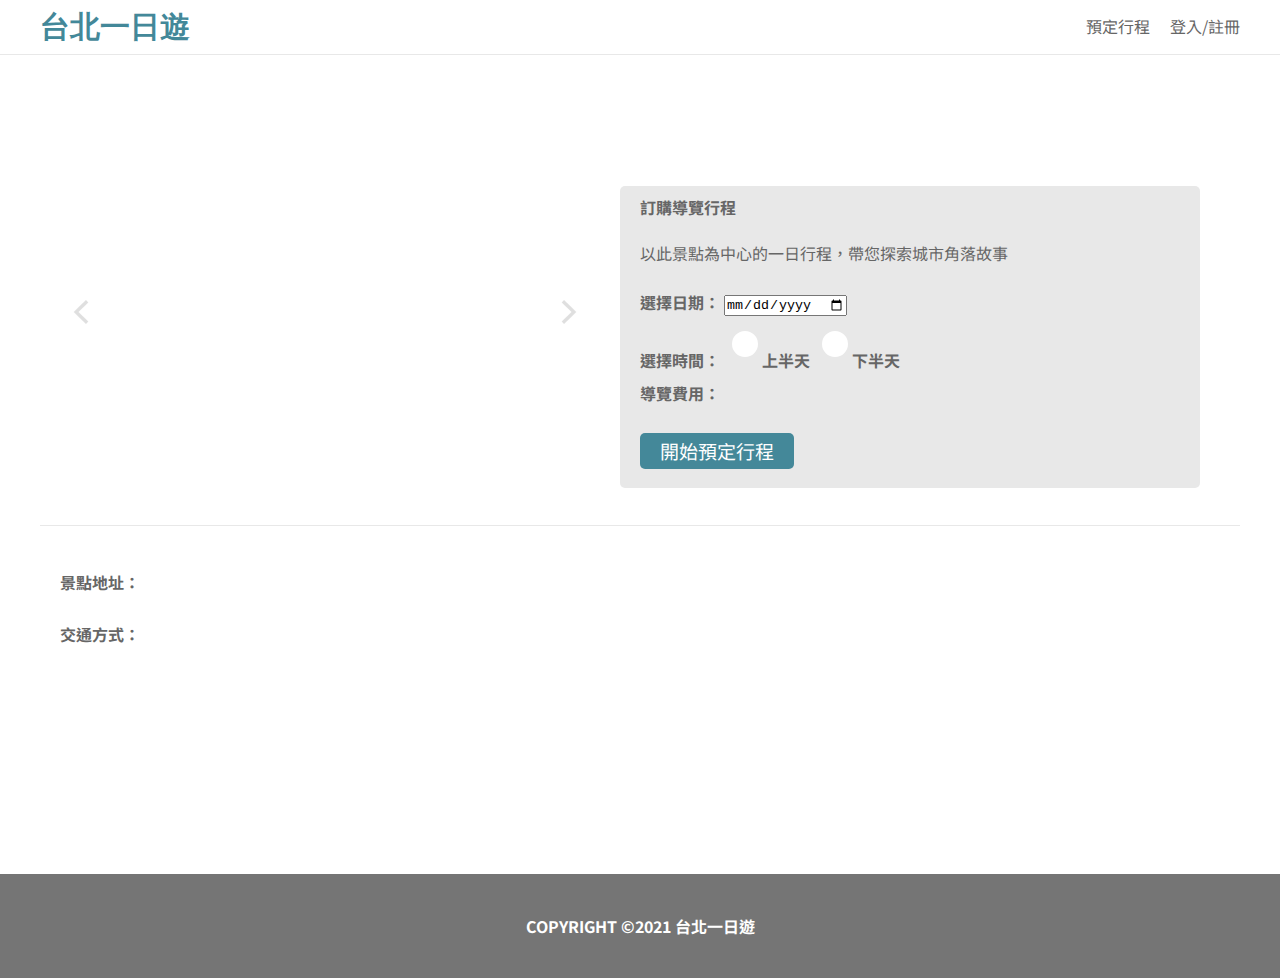
==== templates/attraction.html @ de22811a "week 3 assignment" ====
<!DOCTYPE html>
<html lang="en" dir="ltr">

<head>
  <meta charset="utf-8">
  <title>台北一日遊</title>
  <meta name="viewport" content="width=device-width, initial-scale=1.0">
  <link rel="stylesheet" type="text/css" href="../static/css/attraction-style.css">
  <link rel="preconnect" href="https://fonts.gstatic.com">
  <link rel="preconnect" href="https://fonts.gstatic.com">
  <link href="https://fonts.googleapis.com/css2?family=Noto+Sans+TC:wght@400;700&display=swap" rel="stylesheet">
  <link rel="icon" href="../static/img/favicon.ico">
  <script src="../static/js/attraction.js" async></script>
</head>

<body id="body">
  <div class="nav-bar">
    <div class="nav-bar-items">
      <div class="nav-title"><a href="/">台北一日遊</a></div>
      <div class="nav-buffer"></div>
      <div class="nav-menu">
        <div class="nav-schedule">預定行程</div>
        <div class="nav-login">登入/註冊</div>
      </div>
    </div>
  </div>
  <main>
    <div class="product">
      <div class="img">
        <img src="../static/img/btn_leftArrow.svg" class="img-left">
        <img src="../static/img/btn_rightArrow.svg" class="img-right">
        <ul class="img-order"></ul>
      </div>
      <div class="info">
        <div class="name"></div>
        <div class="location"></div>
        <div class="booking">
          <div class="booking-name">訂購導覽行程</div>
          <div class="booking-story">以此景點為中心的一日行程，帶您探索城市角落故事</div>
          <div class="booking-date">選擇日期：
            <input type="date" id="date">
          </div>
          <div class="booking-time">選擇時間：
            <input type="radio" name="time" class="time-select" id="timeUp" value="upper"><label for="upper">上半天</label>
            <input type="radio" name="time" class="time-select" id="timeDown" value="downer"><label for="downer">下半天</label>
          </div>
          <div class="booking-fee">導覽費用：<span class="total-fee"></span></div>
          <div class="booking-confirm">開始預定行程</div>
        </div>
      </div>

    </div>
    <div class="description">
      <div class="content"></div>
      <div class="address">
        <div class="address-title">景點地址：</div>
        <div class="address-content"></div>
      </div>
      <div class="traffic">
        <div class="traffic-title">交通方式：</div>
        <div class="traffic-content"></div>
      </div>
    </div>
  </main>

  <footer class="copyright" id="footer">COPYRIGHT &copy;2021 台北一日遊</footer>
</body>

</html>
---- static/css/attraction-style.css ----
* {
  margin: 0;
  padding: 0;
}

a,a:link,a:visited {
  color: #438899;
  text-decoration: none;
}

/* nav */
.nav-bar {
  width: 100%;
  position: fixed;
  background-color: white;
  border-bottom: 1px solid #E8E8E8;
  z-index: 2;
}

.nav-bar-items {
  display: flex;
  height: 54px;
  align-items: center;
  max-width: 1200px;
  margin: auto;
}

.nav-title {
  flex: none;
  text-align: center;
  font-size: 1.5rem;
  color: #438899;
  font-family: Noto Sans;
  font-style: normal;
  font-weight: bold;
  font-size: 30px;
  line-height: 34px;
}

.nav-menu {
  flex: auto;
  display: flex;
  align-items: center;
  justify-content: flex-end;
}

.nav-schedule {
  height: 14px;
  margin: 10px 20px 10px 0;
  font-family: Noto Sans TC;
  font-style: normal;
  font-weight: normal;
  font-size: 16px;
  line-height: 13px;
  color: #666666;
}

.nav-login {
  height: 14px;
  margin: 10px 0;
  font-family: Noto Sans TC;
  font-style: normal;
  font-weight: normal;
  font-size: 16px;
  line-height: 13px;
  color: #666666;
}

main {
  padding-top: 54px;
  max-width: 1200px;
  margin: auto;
}

.product {
  display: flex;
  max-width: 1200px;
  border-bottom: 1px solid #E8E8E8;
  padding-bottom: 37px;
  margin-top: 37px;
}

/* image part */
.img {
  position: relative;
  max-height: 406px;
  width: 45%;
  margin: 0 15px;
  border-radius: 5px;
}

img {
  width: 100%;
  height: 100%;
  border-radius: 5px;
}

/* CSS 做出圓形點擊
.img-left, .img-right{
  display:flex;
  position:absolute;
  top:203px;
  width:36px;
  height:36px;
  align-items:center;
  justify-content:center;

  border-radius: 100rem;

  background-color: white;
  opacity: 0.3;
}
.img-right {
  right:0;
} */
.img-left, .img-right {
  width: 36px;
  height: 36px;
  position: absolute;
  top: 203px;
  opacity: 0.2;
}

.img-left {
  left: 10px;
}

.img-right {
  right: 10px;
}

.img-left:hover {
  opacity: 0.8;
}

.img-right:hover {
  opacity: 0.8;
}

.img-order {
  display: inline-flex;
  position: absolute;
  bottom: 10px;
  left: calc(50% + -15px);
}

.img-order-list {
  margin: 0 5px;
  color: white;
  opacity: 0.8;
}

.img-order-pick {
  margin: 0 5px;
  color: black;
  opacity: 0.8;
}

/* info part */
.info {
  margin-top: 10px;
  max-width: 600px;
  /* max-height: 302px; */
  /* width: 100%;
  height: 100%; */
}

.name {
  font-family: Noto Sans TC;
  font-style: normal;
  font-weight: bold;
  font-size: 24px;
  line-height: 24px;
  color: #666666;
  height: 33px;
  margin: 0 10px 15px;
}

.location {
  font-family: Noto Sans TC;
  font-style: normal;
  font-weight: normal;
  font-size: 16px;
  line-height: 13px;
  color: #666666;
  height: 22px;
  margin: 15px 10px;
}

.booking {
  background: #E8E8E8;
  border-radius: 5px;
  margin: 5px 0;
  height: 302px;
  margin: 0 10px;
}

.booking-name {
  font-family: Noto Sans TC;
  font-style: normal;
  font-weight: bold;
  font-size: 16px;
  line-height: 13px;
  color: #666666;
  height: 22px;
  width: 560px;
  padding: 15px 20px 24px 20px;
}

.booking-story {
  font-family: Noto Sans TC;
  font-style: normal;
  font-weight: normal;
  font-size: 16px;
  line-height: 13px;
  color: #666666;
  height: 24px;
  /* width: 560px; */
  padding: 0 20px 24px 20px;
}

.booking-date, .booking-fee, .booking-time {
  font-family: Noto Sans TC;
  font-style: normal;
  font-weight: bold;
  font-size: 16px;
  line-height: 13px;
  color: #666666;
  height: 22px;
  padding: 0 20px 24px 20px;
}

.total-fee {
  font-family: Noto Sans TC;
  font-style: normal;
  font-weight: normal;
  font-size: 16px;
  line-height: 13px;
  color: #666666;
}

.booking-confirm {
  display: flex;
  height: 36px;
  width: 154px;
  background-color: #448899;
  border-radius: 5px;
  align-items: center;
  justify-content: center;
  color: #FFFFFF;
  font-family: Noto Sans TC;
  font-style: normal;
  font-weight: normal;
  font-size: 19px;
  line-height: 16px;
  margin-left: 20px;
}

input[type='radio'] {
  width: 10px;
  height: 10px;
  margin-right: 10px;
  margin-left: 18px;
}

input[type='radio']:after {
  width: 22px;
  height: 22px;
  position: relative;
  top: -10px;
  left: -10px;
  border-radius: 22px;
  background-color: white;
  content: '';
  display: inline-block;
  visibility: visible;
  border: 2px solid white;
}

input[type='radio']:checked:after {
  width: 22px;
  height: 22px;
  border-radius: 18px;
  background-color: #448899;
  content: '';
  display: inline-block;
  visibility: visible;
  border: 2px solid white;
}

.description {
  max-width: 1180px;
  width: 100%;
  margin-top: 50px;
  margin-bottom: 214px;
}

.content, .address-content, .traffic-content {
  font-family: Noto Sans TC;
  font-style: normal;
  font-weight: normal;
  font-size: 16px;
  line-height: 23px;
  color: #666666;
  margin-right: 10px;
  margin-left: 20px;
}

.address-title, .traffic-title {
  font-family: Noto Sans TC;
  font-style: normal;
  font-weight: bold;
  font-size: 16px;
  line-height: 13px;
  color: #666666;
  max-width: 1180px;
  width: 100%;
  height: 32px;
  margin-top: 20px;
  margin-right: 10px;
  margin-left: 20px;
}

footer {
  display: flex;
  background-color: #757575;
  height: 104px;
  font-family: Noto Sans TC;
  font-style: normal;
  font-weight: bold;
  font-size: 16px;
  line-height: 13px;
  color: #FFFFFF;
  justify-content: center;
  align-items: center;
}

/* @media (min-width: 1200px) {

} */
@media (min-width: 600px) and (max-width:1200px) {
  .product {
    display: flex;
    flex-wrap: wrap;
  }

  .img {
    min-width: 540px;
  }
}

@media (max-width: 600px) {
  .nav-bar {
    position: fixed;
    background-color: white;
    border-bottom: 1px solid #E8E8E8;
    z-index: 2;
  }

  .nav-bar-items {
    margin: auto 20px;
  }

  .description {
    width: 100%;
  }

  .product {
    display: flex;
    flex-wrap: wrap;
  }

  .img {
    width: 100%;
  }

  .info {
    width: 100%;
  }

  .booking-story {
    line-height: 23px;
    margin-bottom: 24px;
  }

  .booking {
    padding-bottom: 24px;
  }
}
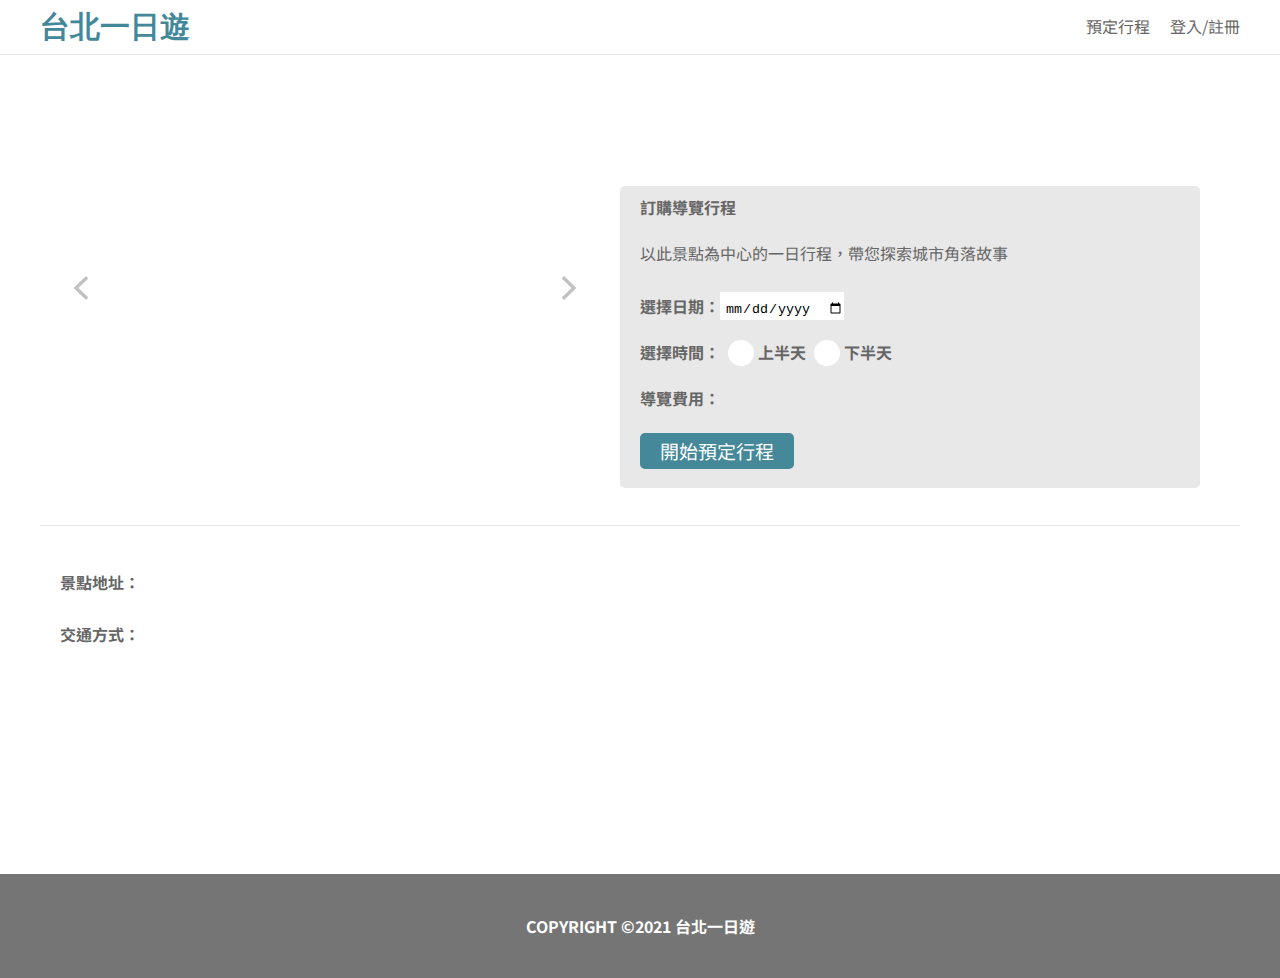
==== commit fa0d94d2: "debug" ====
--- a/templates/attraction.html
+++ b/templates/attraction.html
@@ -14,10 +14,21 @@
 </head>
 
 <body id="body">
+  <div class="hideall"></div>
+  <div class="login-box">
+    <div class="login-header"></div>
+    <div class="login-title">
+      登入會員帳號
+      <img src="../static/img/icon_close.svg" alt="" class="login-cancel">
+    </div>
+    <input type="text" name="email" placeholder="輸入電子信箱" class="login-email">
+    <input type="password" name="password" placeholder="輸入密碼" class="login-password">
+    <div class="login-btn">登入帳戶</div>
+    <div class="login-register">還沒有帳戶？點此註冊</div>
+  </div>
   <div class="nav-bar">
     <div class="nav-bar-items">
       <div class="nav-title"><a href="/">台北一日遊</a></div>
-      <div class="nav-buffer"></div>
       <div class="nav-menu">
         <div class="nav-schedule">預定行程</div>
         <div class="nav-login">登入/註冊</div>
@@ -38,7 +49,7 @@
           <div class="booking-name">訂購導覽行程</div>
           <div class="booking-story">以此景點為中心的一日行程，帶您探索城市角落故事</div>
           <div class="booking-date">選擇日期：
-            <input type="date" id="date">
+            <input type="date" id="date" class="booking-date-input">
           </div>
           <div class="booking-time">選擇時間：
             <input type="radio" name="time" class="time-select" id="timeUp" value="upper"><label for="upper">上半天</label>
--- a/static/css/attraction-style.css
+++ b/static/css/attraction-style.css
@@ -6,6 +6,109 @@
 a,a:link,a:visited {
   color: #438899;
   text-decoration: none;
+}
+
+/* login */
+.hideall {
+  display: none;
+  position: fixed;
+  width: 100%;
+  left: 0;
+  top: 0;
+  background: #000000;
+  opacity: 0.25;
+  z-index: 3;
+}
+.login-box {
+  display: none;
+  position: fixed;
+  top:80px;
+  left: calc(50% - 170px);
+  width:340px;
+  height:275px;
+  background-color: white;
+  z-index: 4;
+}
+
+.login-header {
+  height:10px;
+  background: linear-gradient(to top left, #6baebf, #a1d7e8);
+}
+
+.login-title {
+  position: relative;
+  margin:15px;
+  text-align: center;
+  font-family: Noto Sans TC;
+  font-style: normal;
+  font-weight: bold;
+  font-size: 24px;
+  line-height: 24px;
+  color: #666666;
+}
+
+.login-cancel {
+  position: absolute;
+  top: 0;
+  right: 17px;
+  width: 16px;
+  height: 16px;
+}
+.login-cancel:hover {
+  cursor: pointer;
+}
+.login-email, .login-password {
+  margin:0 15px 10px;
+  border: 1px solid #CCCCCC;
+  box-sizing: border-box;
+  border-radius: 5px;
+  width: 310px;
+  height: 47px;
+  font-family: Noto Sans TC;
+  font-style: normal;
+  font-weight: normal;
+  font-size: 16px;
+  line-height: 13px;
+  color: #666666;
+  padding-left:15px;
+}
+
+.login-btn {
+  display: flex;
+  width: 310px;
+  height: 47px;
+  margin:0 15px 10px;
+  background: #448899;
+  border-radius: 5px;
+  font-family: Noto Sans TC;
+  font-style: normal;
+  font-weight: normal;
+  font-size: 19px;
+  line-height: 16px;
+  color: #FFFFFF;
+  justify-content: center;
+  align-items: center;
+}
+.login-btn:hover {
+  cursor: pointer;
+}
+
+.login-register {
+  display: flex;
+  justify-content: center;
+  align-items: center;
+  width: 310px;
+  height: 22px;
+  margin:0 15px 15px;
+  font-family: Noto Sans TC;
+  font-style: normal;
+  font-weight: normal;
+  font-size: 16px;
+  line-height: 13px;
+  color: #666666;
+}
+.login-register:hover {
+  cursor: pointer;
 }
 
 /* nav */
@@ -64,6 +167,10 @@
   font-size: 16px;
   line-height: 13px;
   color: #666666;
+}
+
+.nav-login:hover{
+  cursor: pointer;
 }
 
 main {
@@ -117,8 +224,9 @@
   width: 36px;
   height: 36px;
   position: absolute;
-  top: 203px;
-  opacity: 0.2;
+  top: 45%;
+  opacity: 0.4;
+  z-index: 1;
 }
 
 .img-left {
@@ -129,12 +237,9 @@
   right: 10px;
 }
 
-.img-left:hover {
+.img-left:hover , .img-right:hover {
   opacity: 0.8;
-}
-
-.img-right:hover {
-  opacity: 0.8;
+  cursor: pointer;
 }
 
 .img-order {
@@ -142,6 +247,7 @@
   position: absolute;
   bottom: 10px;
   left: calc(50% + -15px);
+  z-index: 1;
 }
 
 .img-order-list {
@@ -228,6 +334,15 @@
   color: #666666;
   height: 22px;
   padding: 0 20px 24px 20px;
+  display: flex;
+  align-items: center;
+}
+
+.booking-date-input {
+  padding-top: 8px;
+  padding-bottom: 2px;
+  padding-left: 5px;
+  border: none;
 }
 
 .total-fee {
@@ -267,7 +382,7 @@
   width: 22px;
   height: 22px;
   position: relative;
-  top: -10px;
+  top: -7px;
   left: -10px;
   border-radius: 22px;
   background-color: white;
@@ -300,7 +415,7 @@
   font-style: normal;
   font-weight: normal;
   font-size: 16px;
-  line-height: 23px;
+  line-height: 32px;
   color: #666666;
   margin-right: 10px;
   margin-left: 20px;
@@ -339,9 +454,16 @@
 
 } */
 @media (min-width: 600px) and (max-width:1200px) {
+  .nav-bar {
+    position: fixed;
+    background-color: white;
+    border-bottom: 1px solid #E8E8E8;
+    z-index: 2;
+  }
   .product {
     display: flex;
     flex-wrap: wrap;
+    justify-content: center;
   }
 
   .img {
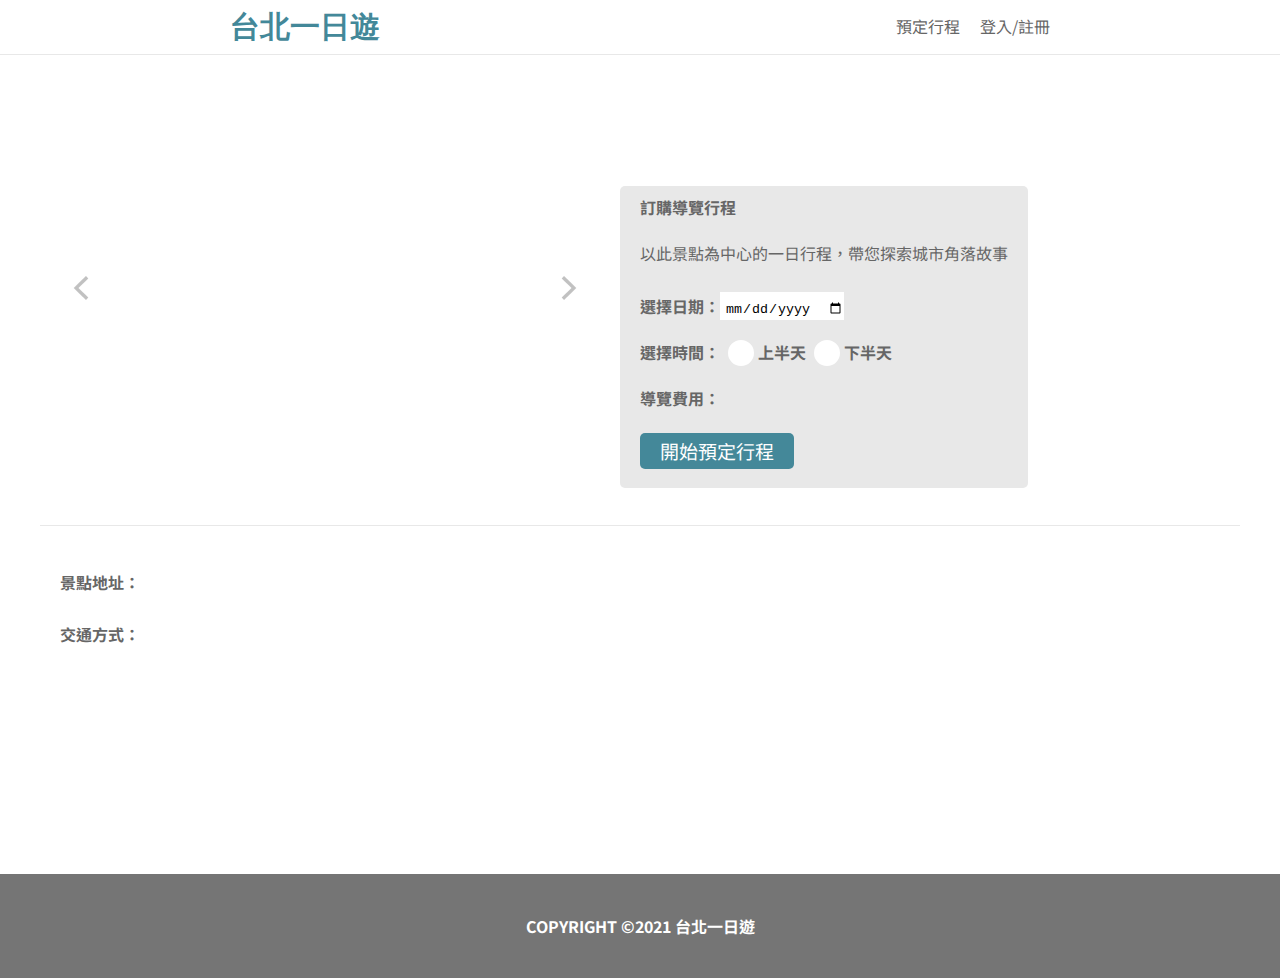
==== commit a63777f8: "member sys" ====
--- a/templates/attraction.html
+++ b/templates/attraction.html
@@ -13,24 +13,48 @@
   <script src="../static/js/attraction.js" async></script>
 </head>
 
-<body id="body">
+<body class="body">
   <div class="hideall"></div>
+  <!-- login box -->
   <div class="login-box">
     <div class="login-header"></div>
     <div class="login-title">
       登入會員帳號
       <img src="../static/img/icon_close.svg" alt="" class="login-cancel">
     </div>
-    <input type="text" name="email" placeholder="輸入電子信箱" class="login-email">
-    <input type="password" name="password" placeholder="輸入密碼" class="login-password">
+    <!-- <form id="login-form" method="PATCH" > -->
+      <input type="text" name="email" placeholder="輸入電子信箱" class="login-email">
+      <input type="password" name="password" placeholder="輸入密碼" class="login-password">
+      <!-- <input type="submit" value="登入帳戶" class="login-btn"> -->
+    <!-- </form> -->
     <div class="login-btn">登入帳戶</div>
-    <div class="login-register">還沒有帳戶？點此註冊</div>
+    <div class="login-status"></div>
+    <div class="login-register" >還沒有帳戶？點此註冊</div>
   </div>
+  <!-- register box -->
+  <div class="register-box">
+    <div class="register-header"></div>
+    <div class="register-title">
+      註冊會員帳號
+      <img src="../static/img/icon_close.svg" alt="" class="register-cancel">
+    </div>
+    <form id="register-form" method="POST">
+      <input type="text" name="name" placeholder="輸入姓名" class="register-name" required>
+      <input type="text" name="email" placeholder="輸入電子信箱" class="register-email" required>
+      <input type="password" name="password" placeholder="輸入密碼" class="register-password" required>
+      <!-- <input type="submit" value="註冊新帳戶" class="register-btn"> -->
+    </form>
+    <div class="register-btn">註冊新帳戶</div>
+    <div class="register-status" ></div>
+    <div class="register-login">已經有帳戶了？點此登入</div>
+  </div>
+
   <div class="nav-bar">
     <div class="nav-bar-items">
       <div class="nav-title"><a href="/">台北一日遊</a></div>
       <div class="nav-menu">
         <div class="nav-schedule">預定行程</div>
+        <div class="nav-logout">登出系統</div>
         <div class="nav-login">登入/註冊</div>
       </div>
     </div>
--- a/static/css/attraction-style.css
+++ b/static/css/attraction-style.css
@@ -8,7 +8,7 @@
   text-decoration: none;
 }
 
-/* login */
+
 .hideall {
   display: none;
   position: fixed;
@@ -19,23 +19,27 @@
   opacity: 0.25;
   z-index: 3;
 }
-.login-box {
+
+/* login & register*/
+.login-box, .register-box {
   display: none;
   position: fixed;
   top:80px;
   left: calc(50% - 170px);
   width:340px;
-  height:275px;
+  /* height:275px; */
   background-color: white;
   z-index: 4;
 }
-
-.login-header {
+.register-box {
+  /* height:332px; */
+}
+.login-header, .register-header {
   height:10px;
   background: linear-gradient(to top left, #6baebf, #a1d7e8);
 }
 
-.login-title {
+.login-title, .register-title {
   position: relative;
   margin:15px;
   text-align: center;
@@ -47,17 +51,17 @@
   color: #666666;
 }
 
-.login-cancel {
+.login-cancel, .register-cancel {
   position: absolute;
   top: 0;
   right: 17px;
   width: 16px;
   height: 16px;
 }
-.login-cancel:hover {
+.login-cancel:hover , .register-cancel:hover {
   cursor: pointer;
 }
-.login-email, .login-password {
+.login-email, .login-password,.register-name, .register-email, .register-password  {
   margin:0 15px 10px;
   border: 1px solid #CCCCCC;
   box-sizing: border-box;
@@ -73,7 +77,7 @@
   padding-left:15px;
 }
 
-.login-btn {
+.login-btn, .register-btn {
   display: flex;
   width: 310px;
   height: 47px;
@@ -88,12 +92,25 @@
   color: #FFFFFF;
   justify-content: center;
   align-items: center;
-}
-.login-btn:hover {
+  border: none;
+}
+.login-btn:hover, .register-btn:hover {
   cursor: pointer;
 }
-
-.login-register {
+.login-status, .register-status {
+  display:none;
+  text-align: center;
+  width: 310px;
+  height: 22px;
+  margin:0 15px 15px;
+  font-family: Noto Sans TC;
+  font-style: normal;
+  font-weight: normal;
+  font-size: 16px;
+  line-height: 13px;
+  color: #666666;
+}
+.login-register, .register-login {
   display: flex;
   justify-content: center;
   align-items: center;
@@ -107,7 +124,7 @@
   line-height: 13px;
   color: #666666;
 }
-.login-register:hover {
+.login-register:hover, .register-login:hover {
   cursor: pointer;
 }
 
@@ -116,8 +133,8 @@
   width: 100%;
   position: fixed;
   background-color: white;
+  z-index: 2;
   border-bottom: 1px solid #E8E8E8;
-  z-index: 2;
 }
 
 .nav-bar-items {
@@ -125,7 +142,7 @@
   height: 54px;
   align-items: center;
   max-width: 1200px;
-  margin: auto;
+  margin: auto 18%;
 }
 
 .nav-title {
@@ -139,7 +156,10 @@
   font-size: 30px;
   line-height: 34px;
 }
-
+a,a:link,a:visited {
+  color: #438899;
+  text-decoration: none;
+}
 .nav-menu {
   flex: auto;
   display: flex;
@@ -169,9 +189,22 @@
   color: #666666;
 }
 
-.nav-login:hover{
+.nav-login:hover, .nav-logout:hover{
   cursor: pointer;
 }
+
+.nav-logout {
+  display: none;
+  height: 14px;
+  margin: 10px 0;
+  font-family: Noto Sans TC;
+  font-style: normal;
+  font-weight: normal;
+  font-size: 16px;
+  line-height: 13px;
+  color: #666666;
+}
+
 
 main {
   padding-top: 54px;
@@ -202,24 +235,6 @@
   border-radius: 5px;
 }
 
-/* CSS 做出圓形點擊
-.img-left, .img-right{
-  display:flex;
-  position:absolute;
-  top:203px;
-  width:36px;
-  height:36px;
-  align-items:center;
-  justify-content:center;
-
-  border-radius: 100rem;
-
-  background-color: white;
-  opacity: 0.3;
-}
-.img-right {
-  right:0;
-} */
 .img-left, .img-right {
   width: 36px;
   height: 36px;
@@ -309,7 +324,7 @@
   line-height: 13px;
   color: #666666;
   height: 22px;
-  width: 560px;
+  /* width: 560px; */
   padding: 15px 20px 24px 20px;
 }
 
@@ -417,7 +432,7 @@
   font-size: 16px;
   line-height: 32px;
   color: #666666;
-  margin-right: 10px;
+  margin-right: 20px;
   margin-left: 20px;
 }
 
@@ -429,7 +444,7 @@
   line-height: 13px;
   color: #666666;
   max-width: 1180px;
-  width: 100%;
+  /* width: 100%; */
   height: 32px;
   margin-top: 20px;
   margin-right: 10px;
@@ -472,12 +487,6 @@
 }
 
 @media (max-width: 600px) {
-  .nav-bar {
-    position: fixed;
-    background-color: white;
-    border-bottom: 1px solid #E8E8E8;
-    z-index: 2;
-  }
 
   .nav-bar-items {
     margin: auto 20px;
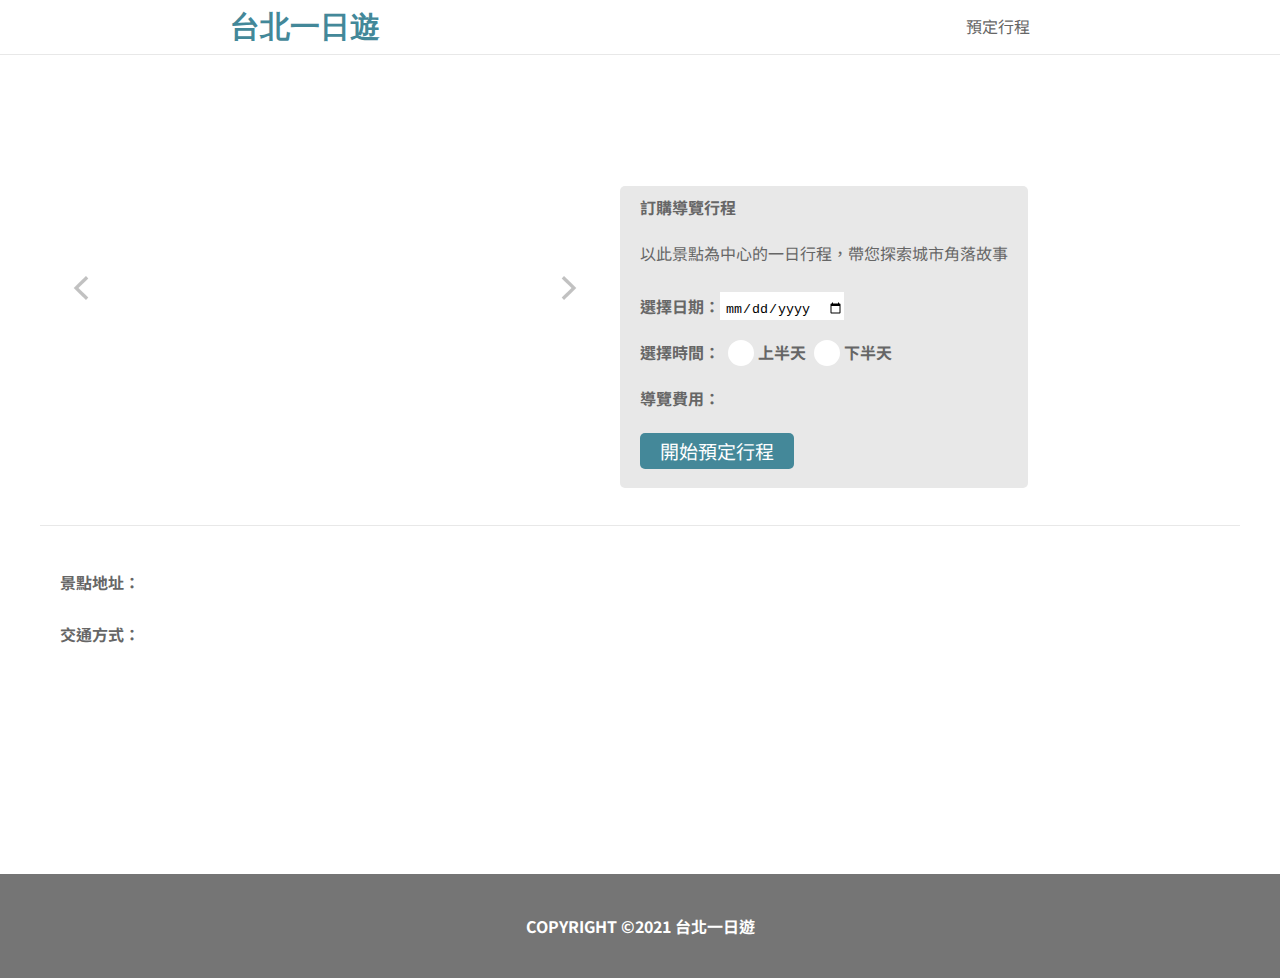
==== commit cb77a3e1: "debubg and optimize" ====
--- a/templates/attraction.html
+++ b/templates/attraction.html
@@ -54,8 +54,8 @@
       <div class="nav-title"><a href="/">台北一日遊</a></div>
       <div class="nav-menu">
         <div class="nav-schedule">預定行程</div>
-        <div class="nav-logout">登出系統</div>
-        <div class="nav-login">登入/註冊</div>
+        <!-- <div class="nav-logout">登出系統</div> -->
+        <div class="nav-login"></div>
       </div>
     </div>
   </div>
--- a/static/css/attraction-style.css
+++ b/static/css/attraction-style.css
@@ -193,7 +193,7 @@
   cursor: pointer;
 }
 
-.nav-logout {
+/* .nav-logout {
   display: none;
   height: 14px;
   margin: 10px 0;
@@ -203,7 +203,7 @@
   font-size: 16px;
   line-height: 13px;
   color: #666666;
-}
+} */
 
 
 main {
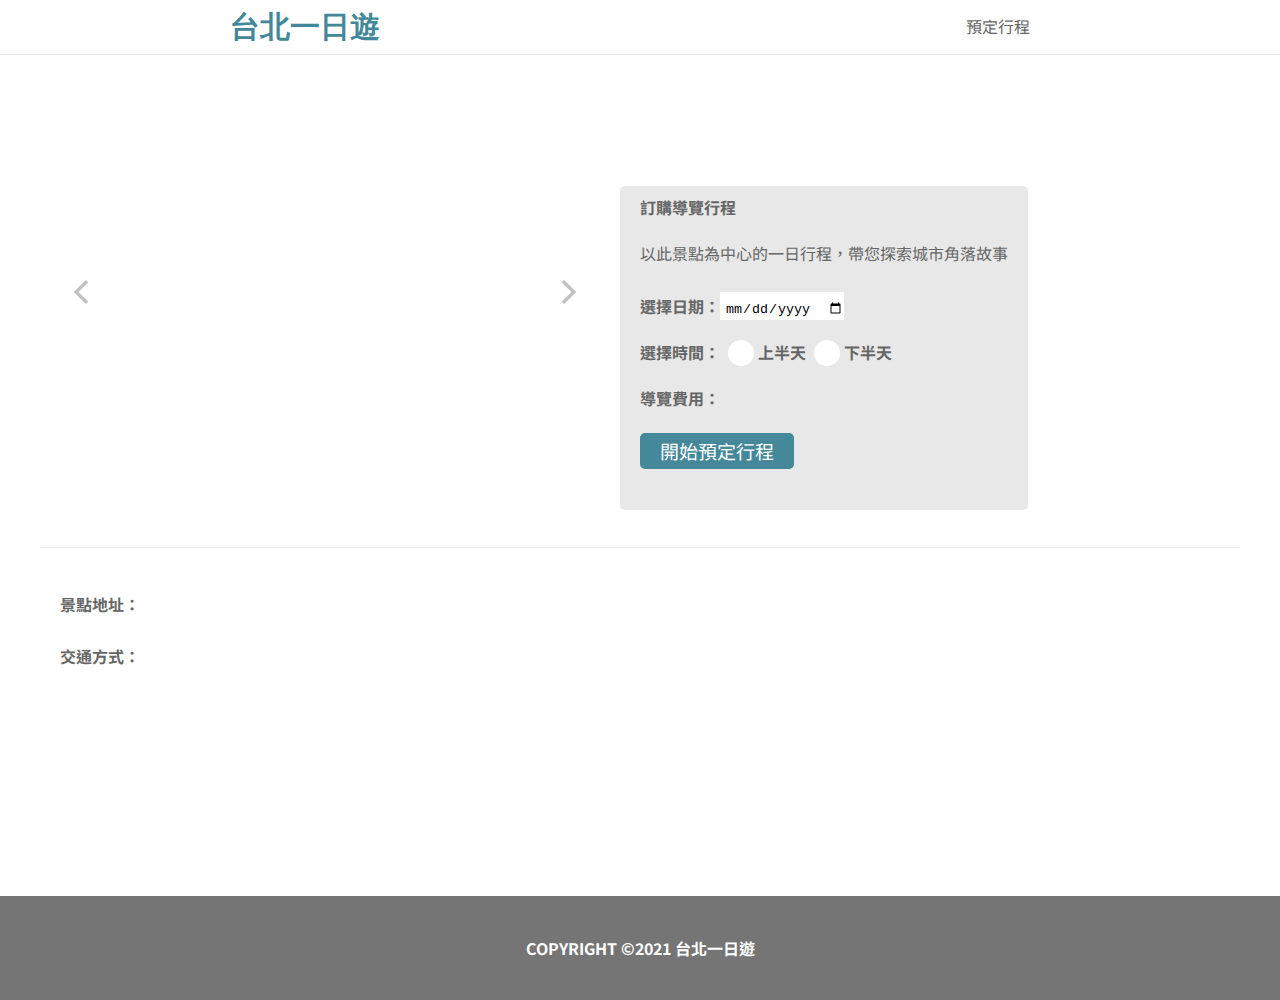
==== commit df3251c6: "booking api" ====
--- a/templates/attraction.html
+++ b/templates/attraction.html
@@ -72,15 +72,19 @@
         <div class="booking">
           <div class="booking-name">訂購導覽行程</div>
           <div class="booking-story">以此景點為中心的一日行程，帶您探索城市角落故事</div>
-          <div class="booking-date">選擇日期：
-            <input type="date" id="date" class="booking-date-input">
-          </div>
-          <div class="booking-time">選擇時間：
-            <input type="radio" name="time" class="time-select" id="timeUp" value="upper"><label for="upper">上半天</label>
-            <input type="radio" name="time" class="time-select" id="timeDown" value="downer"><label for="downer">下半天</label>
-          </div>
-          <div class="booking-fee">導覽費用：<span class="total-fee"></span></div>
-          <div class="booking-confirm">開始預定行程</div>
+          <form>
+            <div class="booking-date">選擇日期：
+                <input type="date" id="date" class="booking-date-input" required>
+            </div>
+            <div class="booking-time">選擇時間：
+              <input type="radio" name="time" class="time-select" id="timeUp" value="upper" required><label for="upper">上半天</label>
+              <input type="radio" name="time" class="time-select" id="timeDown" value="downer" required><label for="downer">下半天</label>
+            </div>
+            <div class="booking-fee">導覽費用：<span class="total-fee"></span></div>
+            <!-- <input type="submit" class="booking-confirm" value="開始預定行程"></input> -->
+            <div class="booking-confirm">開始預定行程</div>
+            <div class="booking-confirm-null">請確認並重新選擇</div>
+          </form>
         </div>
       </div>
 
--- a/static/css/attraction-style.css
+++ b/static/css/attraction-style.css
@@ -58,7 +58,7 @@
   width: 16px;
   height: 16px;
 }
-.login-cancel:hover , .register-cancel:hover {
+.login-cancel:hover , .register-cancel:hover, .nav-schedule:hover, .booking-confirm:hover, .time-select:hover, .booking-date-input:hover {
   cursor: pointer;
 }
 .login-email, .login-password,.register-name, .register-email, .register-password  {
@@ -309,11 +309,13 @@
 }
 
 .booking {
+  position: relative;
   background: #E8E8E8;
   border-radius: 5px;
   margin: 5px 0;
-  height: 302px;
+  /* height: 302px; */
   margin: 0 10px;
+  padding-bottom: 41px;
 }
 
 .booking-name {
@@ -384,6 +386,28 @@
   font-size: 19px;
   line-height: 16px;
   margin-left: 20px;
+  /* margin-bottom:41px; */
+}
+
+.booking-confirm-null {
+  display: none;
+  height: 36px;
+  /* width: 154px; */
+  /* background-color: #448899; */
+  border-radius: 5px;
+  align-items: center;
+  justify-content: center;
+  color: red;
+  font-family: Noto Sans TC;
+  font-style: normal;
+  font-weight: normal;
+  font-size: 19px;
+  line-height: 16px;
+  /* margin-left: 20px; */
+  position: absolute;
+  /* left: calc(50% - 76px); */
+  margin-left: 20px;
+
 }
 
 input[type='radio'] {
@@ -514,7 +538,4 @@
     margin-bottom: 24px;
   }
 
-  .booking {
-    padding-bottom: 24px;
-  }
-}
+}
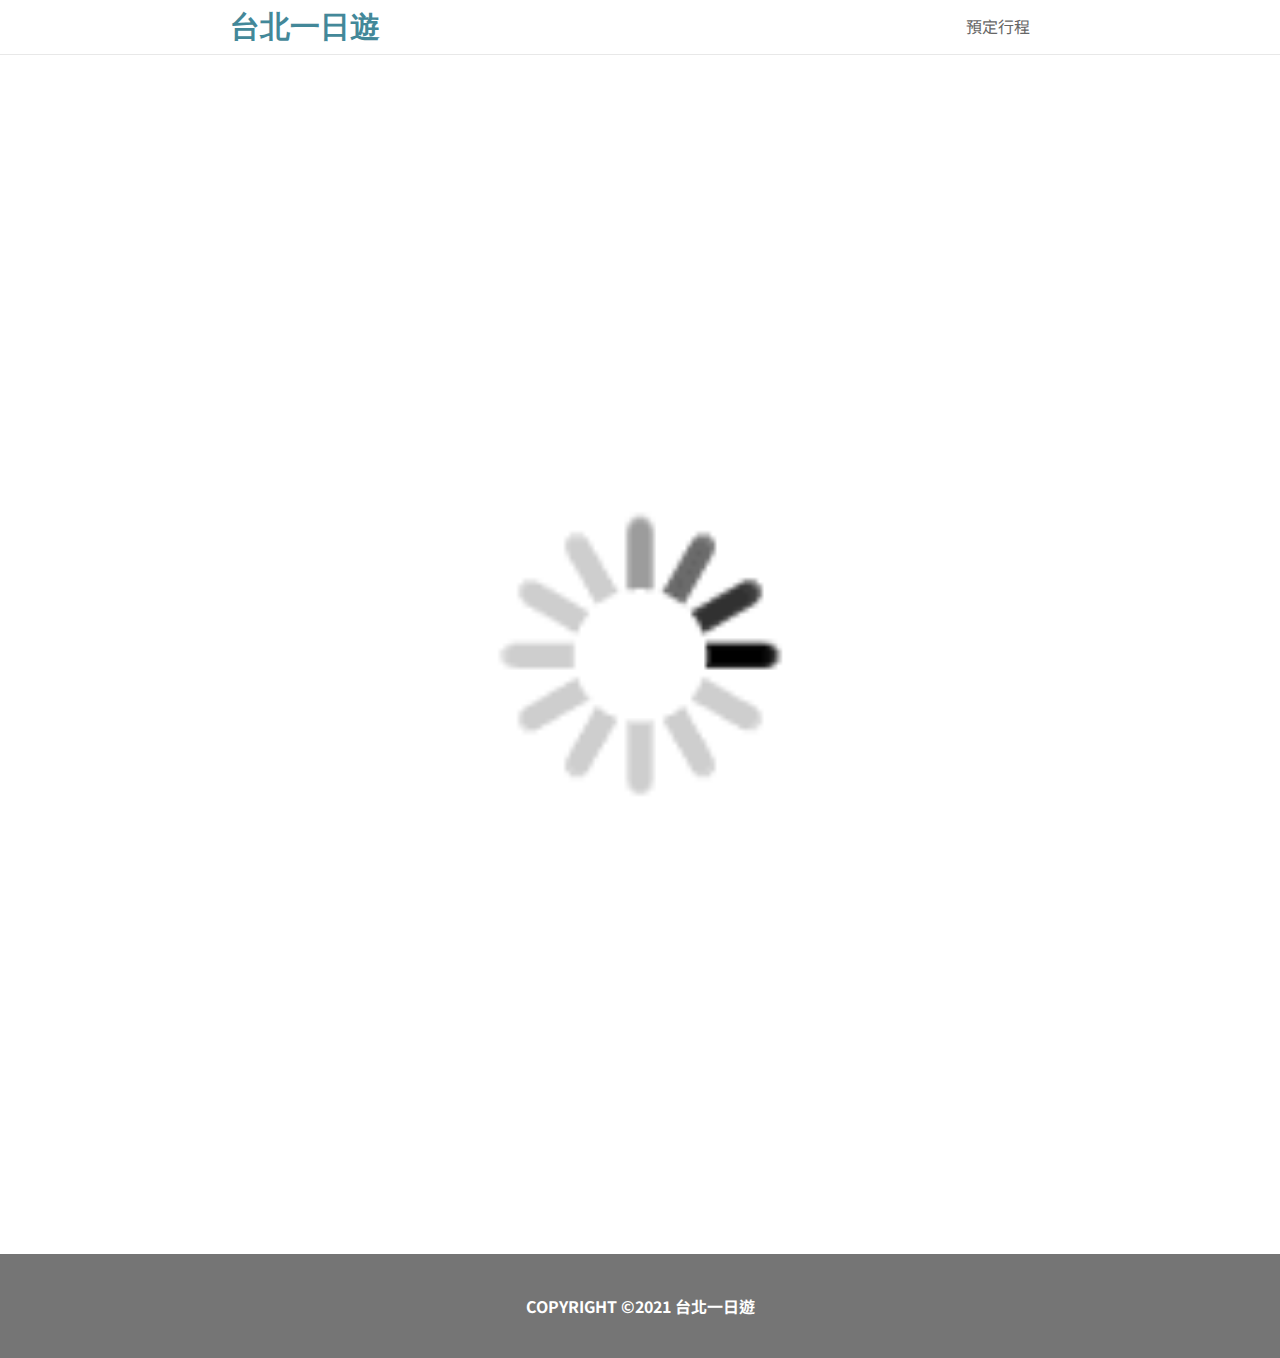
==== commit 717b71dd: "week 7 optimization" ====
--- a/templates/attraction.html
+++ b/templates/attraction.html
@@ -60,6 +60,9 @@
     </div>
   </div>
   <main>
+    <div class="loading">
+      <img src="../static/img/loading.gif" alt="">
+    </div>
     <div class="product">
       <div class="img">
         <img src="../static/img/btn_leftArrow.svg" class="img-left">
--- a/static/css/attraction-style.css
+++ b/static/css/attraction-style.css
@@ -212,8 +212,12 @@
   margin: auto;
 }
 
+.loading {
+  display: flex;
+}
+
 .product {
-  display: flex;
+  display: none;
   max-width: 1200px;
   border-bottom: 1px solid #E8E8E8;
   padding-bottom: 37px;
@@ -223,7 +227,7 @@
 /* image part */
 .img {
   position: relative;
-  max-height: 406px;
+  max-height: 419px;
   width: 45%;
   margin: 0 15px;
   border-radius: 5px;
@@ -443,6 +447,7 @@
 }
 
 .description {
+  display: none;
   max-width: 1180px;
   width: 100%;
   margin-top: 50px;
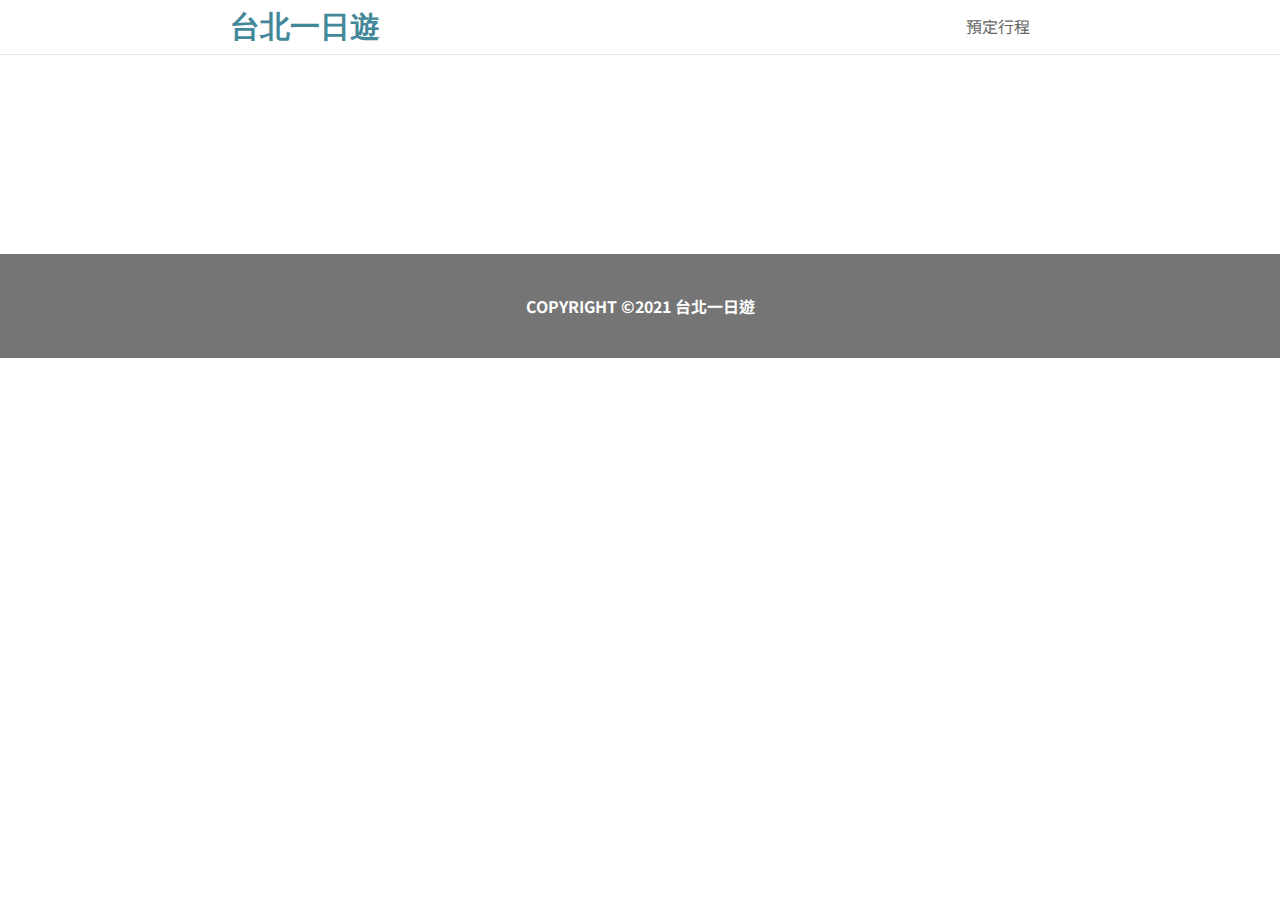
==== commit a1a9daea: "fade in & out function" ====
--- a/templates/attraction.html
+++ b/templates/attraction.html
@@ -59,7 +59,7 @@
       </div>
     </div>
   </div>
-  <main>
+  <main class="main">
     <div class="loading">
       <img src="../static/img/loading.gif" alt="">
     </div>
--- a/static/css/attraction-style.css
+++ b/static/css/attraction-style.css
@@ -207,6 +207,7 @@
 
 
 main {
+  opacity: 0;
   padding-top: 54px;
   max-width: 1200px;
   margin: auto;
@@ -214,6 +215,8 @@
 
 .loading {
   display: flex;
+  width: 200px;
+  margin:auto;
 }
 
 .product {
